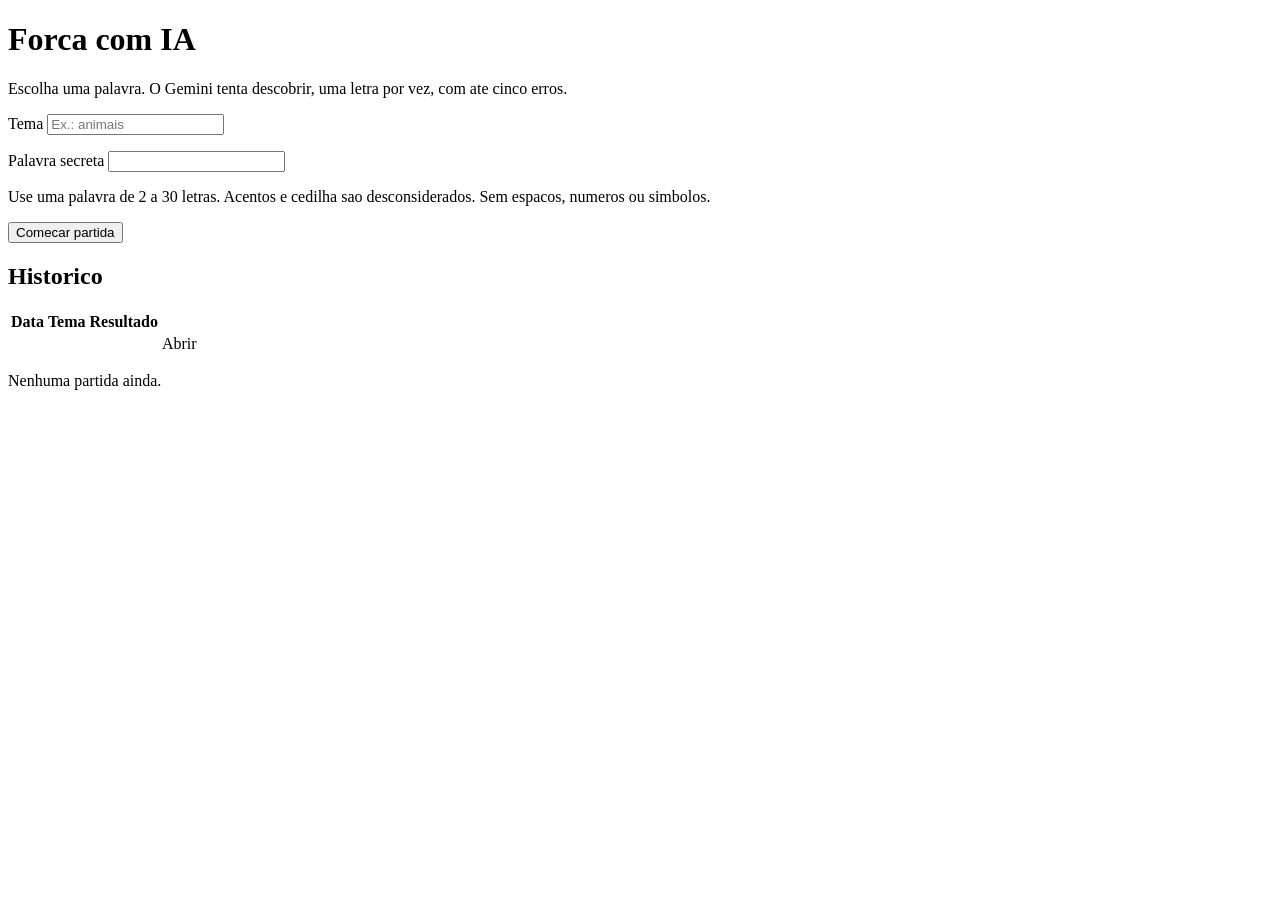
==== src/main/resources/templates/forca/index.html @ 863df17a "Implementa jogo da forca com Spring AI e Gemini" ====
<!DOCTYPE html><html lang="pt-BR" xmlns:th="http://www.thymeleaf.org"><head><meta charset="UTF-8"><title>Forca com IA</title><link rel="stylesheet" href="/estilo.css"></head><body>
<h1>Forca com IA</h1><p>Escolha uma palavra. O Gemini tenta descobrir, uma letra por vez, com ate cinco erros.</p>
<p class="erro" th:if="${erro}" th:text="${erro}"></p>
<form action="/forca/iniciar" method="post"><p><label>Tema <input name="tema" maxlength="80" required placeholder="Ex.: animais"></label></p>
<p><label>Palavra secreta <input type="password" name="palavra" minlength="2" maxlength="30" required autocomplete="off"></label></p>
<p>Use uma palavra de 2 a 30 letras. Acentos e cedilha sao desconsiderados. Sem espacos, numeros ou simbolos.</p><button>Comecar partida</button></form>
<h2>Historico</h2><table><thead><tr><th>Data</th><th>Tema</th><th>Resultado</th><th></th></tr></thead><tbody>
<tr th:each="p : ${partidas}"><td th:text="${#temporals.format(p.dataHora, 'dd/MM/yyyy HH:mm')}"></td><td th:text="${p.tema}"></td><td th:text="${p.resultado}"></td><td><a th:href="@{/forca/jogar/{id}(id=${p.id})}">Abrir</a></td></tr></tbody></table>
<p th:if="${#lists.isEmpty(partidas)}">Nenhuma partida ainda.</p></body></html>
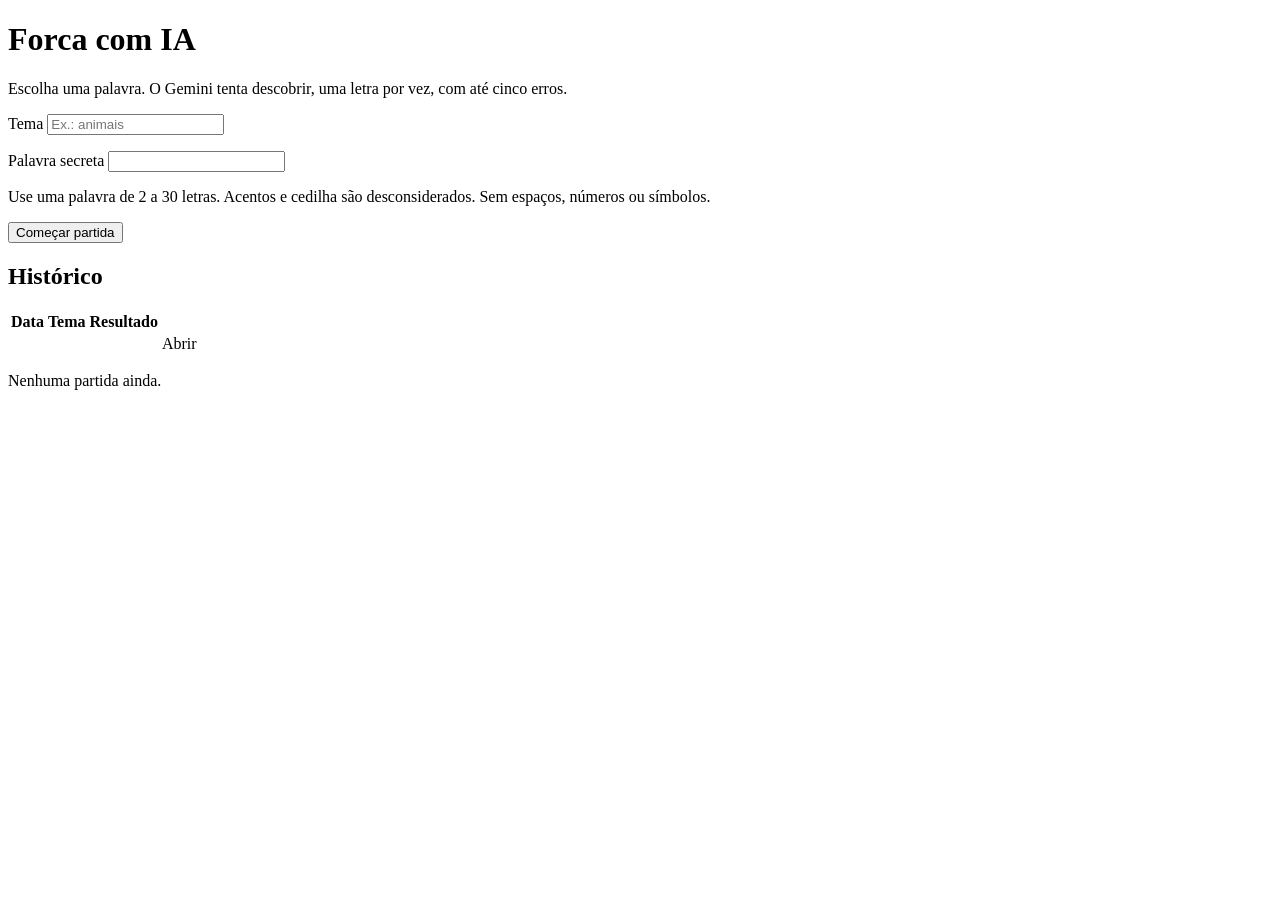
==== commit 4a408c1f: "Adiciona progresso em tempo real, tres retries e acentuacao" ====
--- a/src/main/resources/templates/forca/index.html
+++ b/src/main/resources/templates/forca/index.html
@@ -1,9 +1,9 @@
 <!DOCTYPE html><html lang="pt-BR" xmlns:th="http://www.thymeleaf.org"><head><meta charset="UTF-8"><title>Forca com IA</title><link rel="stylesheet" href="/estilo.css"></head><body>
-<h1>Forca com IA</h1><p>Escolha uma palavra. O Gemini tenta descobrir, uma letra por vez, com ate cinco erros.</p>
+<h1>Forca com IA</h1><p>Escolha uma palavra. O Gemini tenta descobrir, uma letra por vez, com até cinco erros.</p>
 <p class="erro" th:if="${erro}" th:text="${erro}"></p>
 <form action="/forca/iniciar" method="post"><p><label>Tema <input name="tema" maxlength="80" required placeholder="Ex.: animais"></label></p>
 <p><label>Palavra secreta <input type="password" name="palavra" minlength="2" maxlength="30" required autocomplete="off"></label></p>
-<p>Use uma palavra de 2 a 30 letras. Acentos e cedilha sao desconsiderados. Sem espacos, numeros ou simbolos.</p><button>Comecar partida</button></form>
-<h2>Historico</h2><table><thead><tr><th>Data</th><th>Tema</th><th>Resultado</th><th></th></tr></thead><tbody>
-<tr th:each="p : ${partidas}"><td th:text="${#temporals.format(p.dataHora, 'dd/MM/yyyy HH:mm')}"></td><td th:text="${p.tema}"></td><td th:text="${p.resultado}"></td><td><a th:href="@{/forca/jogar/{id}(id=${p.id})}">Abrir</a></td></tr></tbody></table>
-<p th:if="${#lists.isEmpty(partidas)}">Nenhuma partida ainda.</p></body></html>+<p>Use uma palavra de 2 a 30 letras. Acentos e cedilha são desconsiderados. Sem espaços, números ou símbolos.</p><button>Começar partida</button></form>
+<h2>Histórico</h2><table><thead><tr><th>Data</th><th>Tema</th><th>Resultado</th><th></th></tr></thead><tbody>
+<tr th:each="p : ${partidas}"><td th:text="${#temporals.format(p.dataHora, 'dd/MM/yyyy HH:mm')}"></td><td th:text="${p.tema}"></td><td th:text="${p.resultado == T(br.edu.univille.poo.springai.model.ResultadoPartida).EM_ANDAMENTO ? 'Em andamento' : (p.resultado == T(br.edu.univille.poo.springai.model.ResultadoPartida).VITORIA_IA ? 'Vitória da IA' : 'Derrota da IA')}"></td><td><a th:href="@{/forca/jogar/{id}(id=${p.id})}">Abrir</a></td></tr></tbody></table>
+<p th:if="${#lists.isEmpty(partidas)}">Nenhuma partida ainda.</p></body></html>
